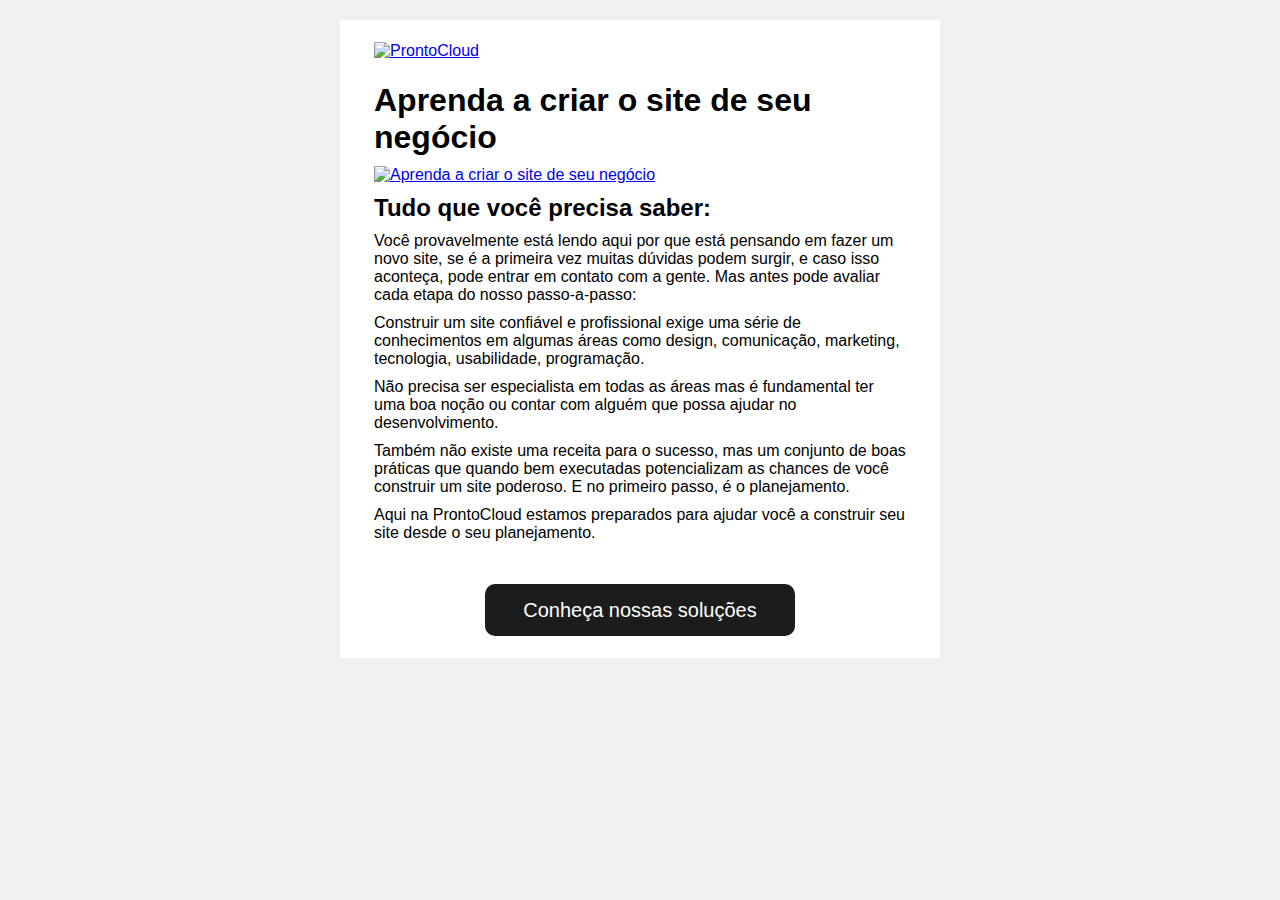
==== newsletter.html @ d2870746 "criação e estilização do email marketing" ====
<!DOCTYPE html>
<html lang="pt-br">

<head>
    <meta charset="UTF-8">
    <meta http-equiv="X-UA-Compatible" content="IE=edge">
    <title>ProntoCloud - Newsletter</title>
    <style>
        * {
            margin: 0 0 10px;
            padding: 0;
            border: 0 none;
        }
    </style>
</head>

<body style="background-color: #f0f0f0;">
    <table style="width: 600px; margin: 20px auto; font-family: sans-serif; background-color: #fff;">
        <tr>
            <td style="width: 10px;"></td>
            <td>
                <a href="#"><img style="border: 0; display: block; margin: 20px 20px 0;" src=" https://prontocloud.com.br/wp-content/uploads/2015/05/prontocloud.png " alt="ProntoCloud "></a>
            </td>
            <td style="width: 10px;"></td>
        </tr>
        <tr>
            <td style="width: 10px;"></td>
            <td>
                <div style="padding: 20px;">
                    <h1>Aprenda a criar o site de seu negócio</h1>

                    <a href="# "><img style="border: 0; display: block; margin-bottom: 10px;" src="https://prontocloud.com.br/wp-content/uploads/2015/11/manutencao-de-sites-700x300.jpg " alt="Aprenda a criar o site de seu negócio "></a>

                    <h2>Tudo que você precisa saber:</h2>

                    <p>Você provavelmente está lendo aqui por que está pensando em fazer um novo site, se é a primeira vez muitas dúvidas podem surgir, e caso isso aconteça, pode entrar em contato com a gente. Mas antes pode avaliar cada etapa do nosso passo-a-passo:
                    </p>

                    <p>Construir um site confiável e profissional exige uma série de conhecimentos em algumas áreas como design, comunicação, marketing, tecnologia, usabilidade, programação.</p>

                    <p>Não precisa ser especialista em todas as áreas mas é fundamental ter uma boa noção ou contar com alguém que possa ajudar no desenvolvimento.</p>

                    <p>Também não existe uma receita para o sucesso, mas um conjunto de boas práticas que quando bem executadas potencializam as chances de você construir um site poderoso. E no primeiro passo, é o planejamento.</p>

                    <p>Aqui na ProntoCloud estamos preparados para ajudar você a construir seu site desde o seu planejamento.</p>
                </div>
            </td>
            <td style="width: 10px;"></td>
        </tr>
        <tr>
            <td colspan="3">
                <span style="background-color: #1C1C1C; display: block; padding: 15px 5px 7px; margin: 0 auto; width: 50%; text-align: center; margin-bottom: 20px; width: 300px; height: 30px; border-radius: 10px;">
                    <a style="font-size: 20px; text-decoration: none; color: #fff;" href="# ">Conheça nossas soluções</a>
                </span>
            </td>
        </tr>
    </table>
</body>

</html>
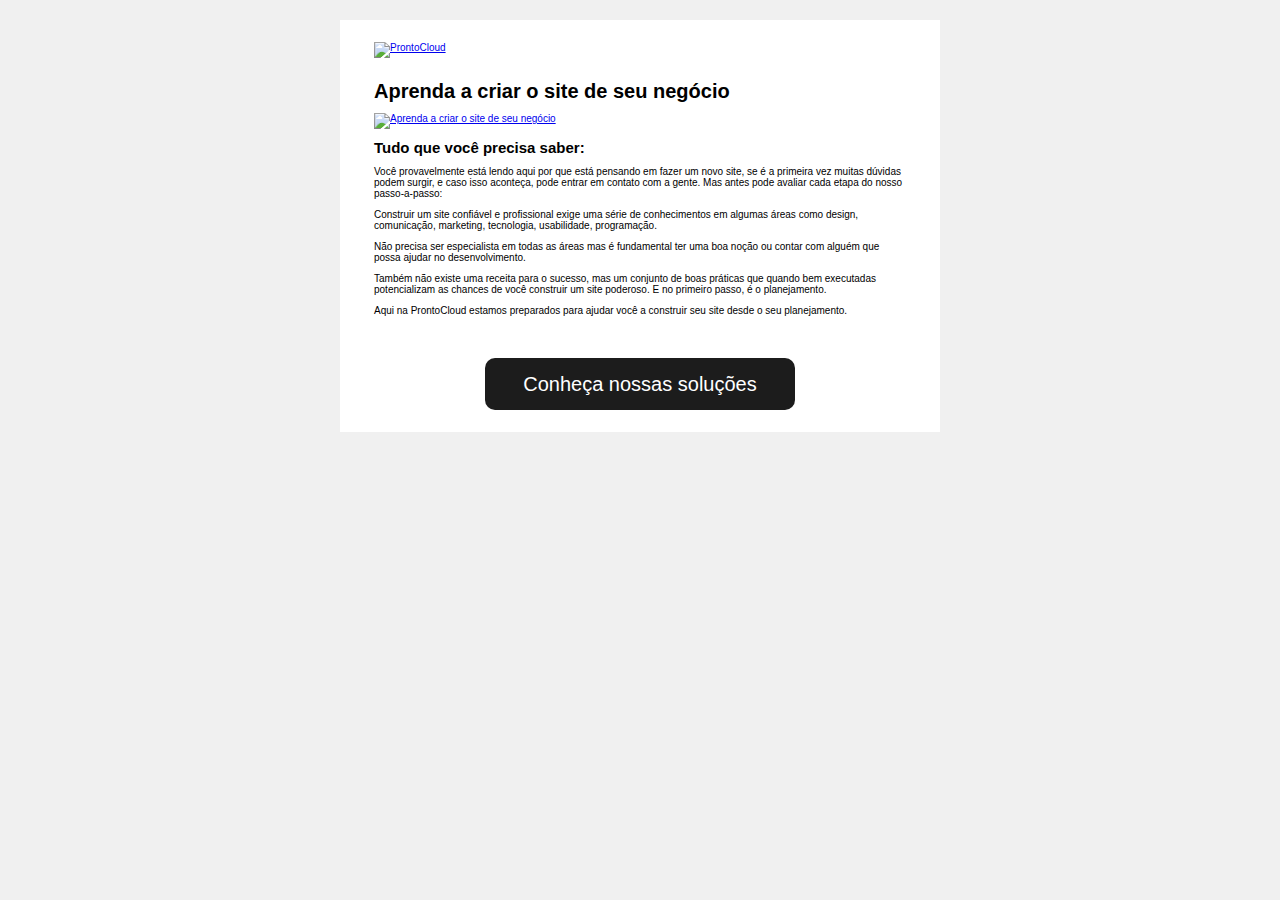
==== commit 70d71f6f: "tornando o layout responsivo" ====
--- a/newsletter.html
+++ b/newsletter.html
@@ -10,6 +10,25 @@
             margin: 0 0 10px;
             padding: 0;
             border: 0 none;
+        }
+        
+        html {
+            font-size: 62.5%;
+        }
+        
+        img {
+            max-width: 100%;
+            height: auto;
+        }
+        
+        @media (max-width: 600px) {
+            table {
+                width: 100% !important;
+                min-width: 320px;
+            }
+            h1 {
+                font-size: 1.rem;
+            }
         }
     </style>
 </head>
